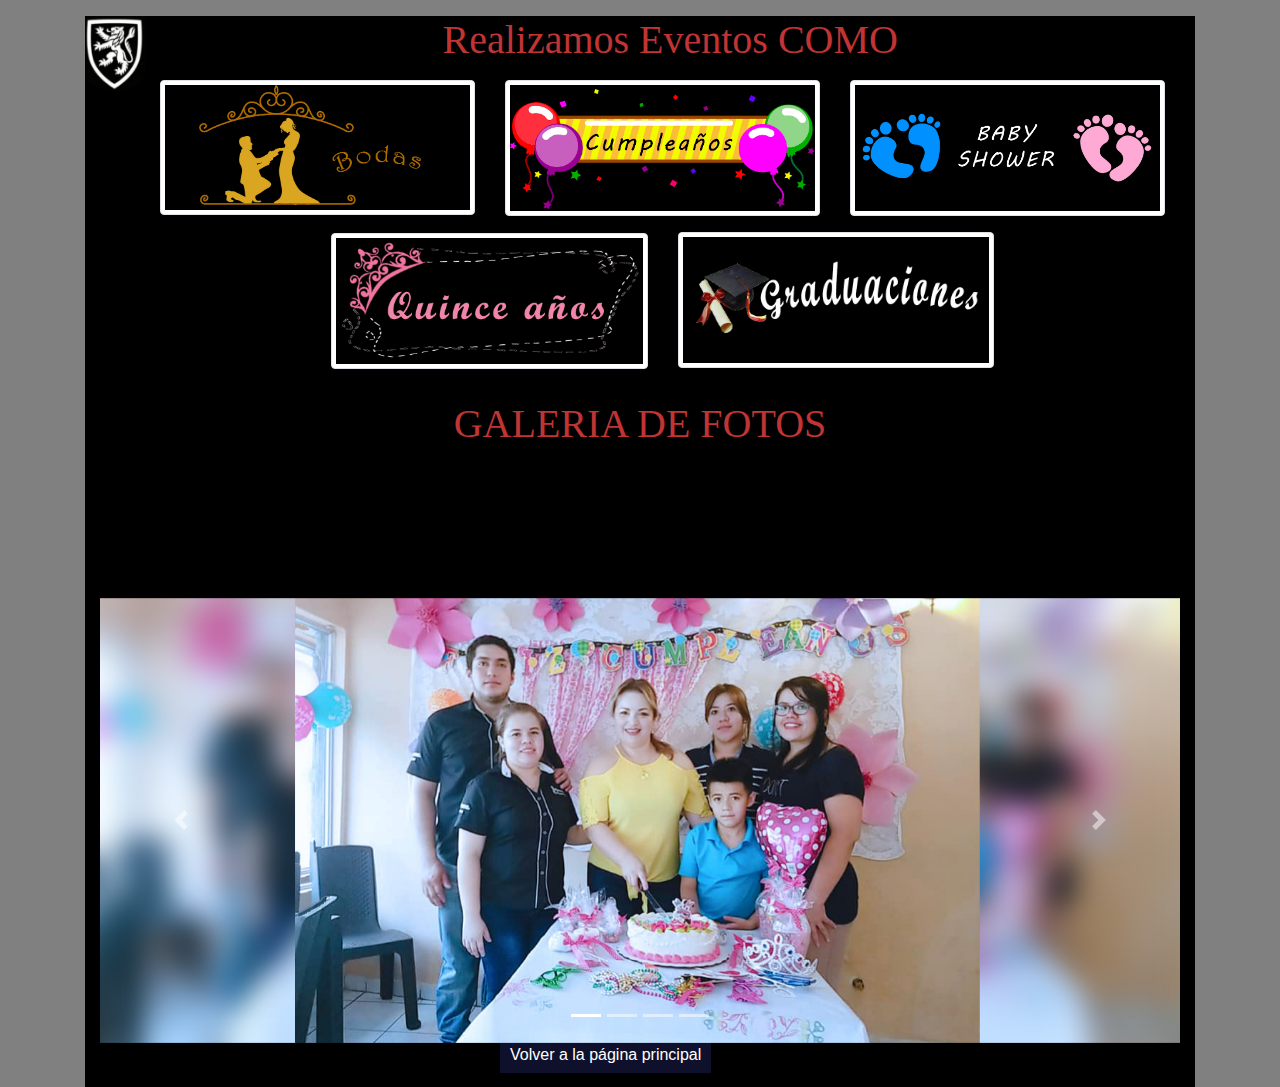
==== eventos.html @ 9dae96fe "primer commit de mi sitio web" ====
<!DOCTYPE html>
<html>
<head>
	<link rel="stylesheet" href="css/bootstrap.min.css">
	<link rel="stylesheet" type="text/css" href="css/estilo.css">
	<link rel="stylesheet" type="text/css" href="css/bootstrap.min.css">
	<script src="js/jquery-3.1.1.min.js"></script>
	<script src="js/main.js"></script>
	<script type="text/javascript" src="js/jquery.1.10.1.min.js"></script>
	<script type="text/javascript" src="js/jquery.nivo.slider.js"></script>

	
	<title>eventos</title>
</head>
<body style="background: gray;" class="container">
	<div  style="background: #000; width: 100%; " >
		
	<p>
	
	<h1 style=" margin-top: 12px; text-align: center; color: #c13434;font-family:algerian"> <img src="img/hhh3.jpg" style=" float: left; height: 75px">Realizamos Eventos COMO </h1>
	</p>
<p>
	<h1 style=" text-align: center; margin-left: 50px; font-family: arial black; color: #"></h1>
</p>
<section class="container-fluid" style="padding-bottom: 20px; background: rgb(0,0,0);">
		<div class="row">
					  <div class="col-12 col-sm-12 col-md-4 col-lg-4 col-xl-4">
					    <div class="thumbnail">
					      <a href="img/bd1.jpg">
					        <img src="img/bd1.jpg" alt="Lights" style="width:100%" class="img-thumbnail">
					        <div class="caption">
					        	<p><h3  style="text-align: center; color: #f37171"></p> </h3>
					          <p style="text-decoration: none; color: rgb(255,255,255);">  </p>
					        </div>
					      </a>
					    </div>
					  </div>

					  <div class="col-12 col-sm-12 col-md-4 col-lg-4 col-xl-4">
					    <div class="thumbnail">
					      <a href="img/cumpleanios.png">
					        <img src="img/cumpleanios.png" alt="Nature" style="width:100%" class="img-thumbnail">
					        <div class="caption">
					        	<p><h3  style="text-align: center; color: #f37171"> </p> </h3>
					          <p style="text-decoration: none; color: rgb(255,255,255);"> </p>
					        </div>
					      </a>
					    </div>
					  </div>

					  <div class="col-12 col-sm-12 col-md-4 col-lg-4 col-xl-4">
					    <div class="thumbnail">
					      <a href="img/shower.jpg">
					        <img src="img/shower.jpg" alt="Fjords" style="width:100%" class="img-thumbnail" style="height: 77%" >
					        <div class="caption">
					        	<p><h3  style="text-align: center; color: #f37171"> </p> </h3>
					          <p style="text-decoration: none; color: rgb(255,255,255);"></p>
					        </div>
					      </a>
					    </div>
					  </div>
					  <div class="col-12 col-sm-12 col-md-6 col-lg-6 col-xl-6">
					    <div class="thumbnail">
					      <a href="img/m15.jpg">
					        <img src="img/m15.jpg" alt="Fjords" style="width:65%; float: right; margin-top: -3%" class="img-thumbnail" style="height: 57%" >
					        <div class="caption">
					        	<p><h3  style="text-align: center; color: #f37171"> </p> </h3>
					          <p style="text-decoration: none; color: rgb(255,255,255);"></p>
					        </div>
					      </a>
					    </div>
					  </div>

					  <div class="col-12 col-sm-12 col-md-6 col-lg-6 col-xl-6">
					    <div class="thumbnail">
					      <a href="img/mg.jpg">
					        <img src="img/mg.jpg" alt="Fjords" style="width:65%" class="img-thumbnail" style="height: 57%" >
					        <div class="caption">
					        	<p><h3  style="text-align: center; color: #f37171"> </p> </h3>
					          <p style="text-decoration: none; color: rgb(255,255,255);"></p>
					        </div>
					      </a>
					    </div>
					  </div>
			</div>
			<p>
	
	<h1 style=" margin-top: 12px; text-align: center; color: #c13434;font-family:algerian">GALERIA DE FOTOS </h1>
	</p>
</seccion>
 <section>
			<div style="margin-top: 150px;" id="carouselEducaCodigo" class="carousel slide" data-ride="carousel">
				        <ol class="carousel-indicators">
				            <li data-target="#carouselEducaCodigo" data-slide-to="0" class="active"></li>
				            <li data-target="#carouselEducaCodigo" data-slide-to="1"></li>
				            <li data-target="#carouselEducaCodigo" data-slide-to="2"></li>
				            <li data-target="#carouselEducaCodigo" data-slide-to="3"></li>
				        </ol>
				        <div class="carousel-inner" %;">
				            <div class="carousel-item active">
				                <img  class="d-block w-100 " src="img/kr1 (5).jpg" alt="Primer Slide" >
				                <div class="carousel-caption d-none d-md-block">
				                    <h3></h3>
				                    <p></p>
				                </div>
				            </div>
				            <div class="carousel-item w-10" >
				                <img class="d-block w-100" src="img/kr1 (6).jpg" alt="Segundo Slide">
				                <div class="carousel-caption d-none d-md-block">
				                    
				                </div>

				            </div>
				            <div class="carousel-item">

				                <img class="d-block w-100" src="img/kr1 (7).jpg" alt="Tercer Slide">
				                <div class="carousel-caption d-none d-md-block">
				                   
				                </div>
				            </div>
				            <div class="carousel-item w-10" >
				                <img class="d-block w-100" src="img/kr1 (8).jpg" alt="Cuarto Slide">
				                <div class="carousel-caption d-none d-md-block">
				                    
				                </div>

				            </div>
				            <div class="carousel-item w-10" >
				                <img class="d-block w-100" src="img/kr1 (9).jpg" alt="Cuarto Slide">
				                <div class="carousel-caption d-none d-md-block">
				                    
				                </div>

				            </div>
				            <div class="carousel-item w-10" >
				                <img class="d-block w-100" src="img/kr1 (2).jpg" alt="Cuarto Slide">
				                <div class="carousel-caption d-none d-md-block">
				                    
				                </div>

				            </div>
				            <div class="carousel-item w-10" >
				                <img class="d-block w-100" src="img/kr1 (4).jpg" alt="Cuarto Slide">
				                <div class="carousel-caption d-none d-md-block">
				                    
				                </div>

				            </div>
				            <div class="carousel-item w-10" >
				                <img class="d-block w-100" src="img/kr1 (3).jpg" alt="Cuarto Slide">
				                <div class="carousel-caption d-none d-md-block">
				                    
				                </div>

				            </div>
				        </div>
				        <a href="#carouselEducaCodigo" class="carousel-control-prev" role="button" data-slide="prev">
			            <span class="carousel-control-prev-icon" aria-hidden="true"></span>
			            <span class="sr-only">Previous</span>
			        </a>

			        <a href="#carouselEducaCodigo" class="carousel-control-next" role="button" data-slide="next">
			            <span class="carousel-control-next-icon" aria-hidden="true"></span>
			            <span class="sr-only">Next</span>
			        </a>
			</div>
			
		</section>
  <a style="margin: 400px; padding: 10px; background: #0e102c; color: #fff;" href="javascript:window.history.go(-1);">Volver a la página principal</a>
  </div>
</seccion>
 
	<script src="js/bootstrap.min.js"></script>
	<script type="js/popper.min.js"></script>               
</body>
</html>
---- css/estilo.css ----
body{
	background: #000;
}

a :hover{
 	background: rgb(100,100,255);
 	border-radius: 5px;
 	transition: background 1s, color 1s;
 	color: #fff;
 	border: 15px;
 }
 p{
 	text-align: left;
 }
 h2{
 	text-align: center;
 }
 #sep{
 	color: rgb(255,255,255);
 }
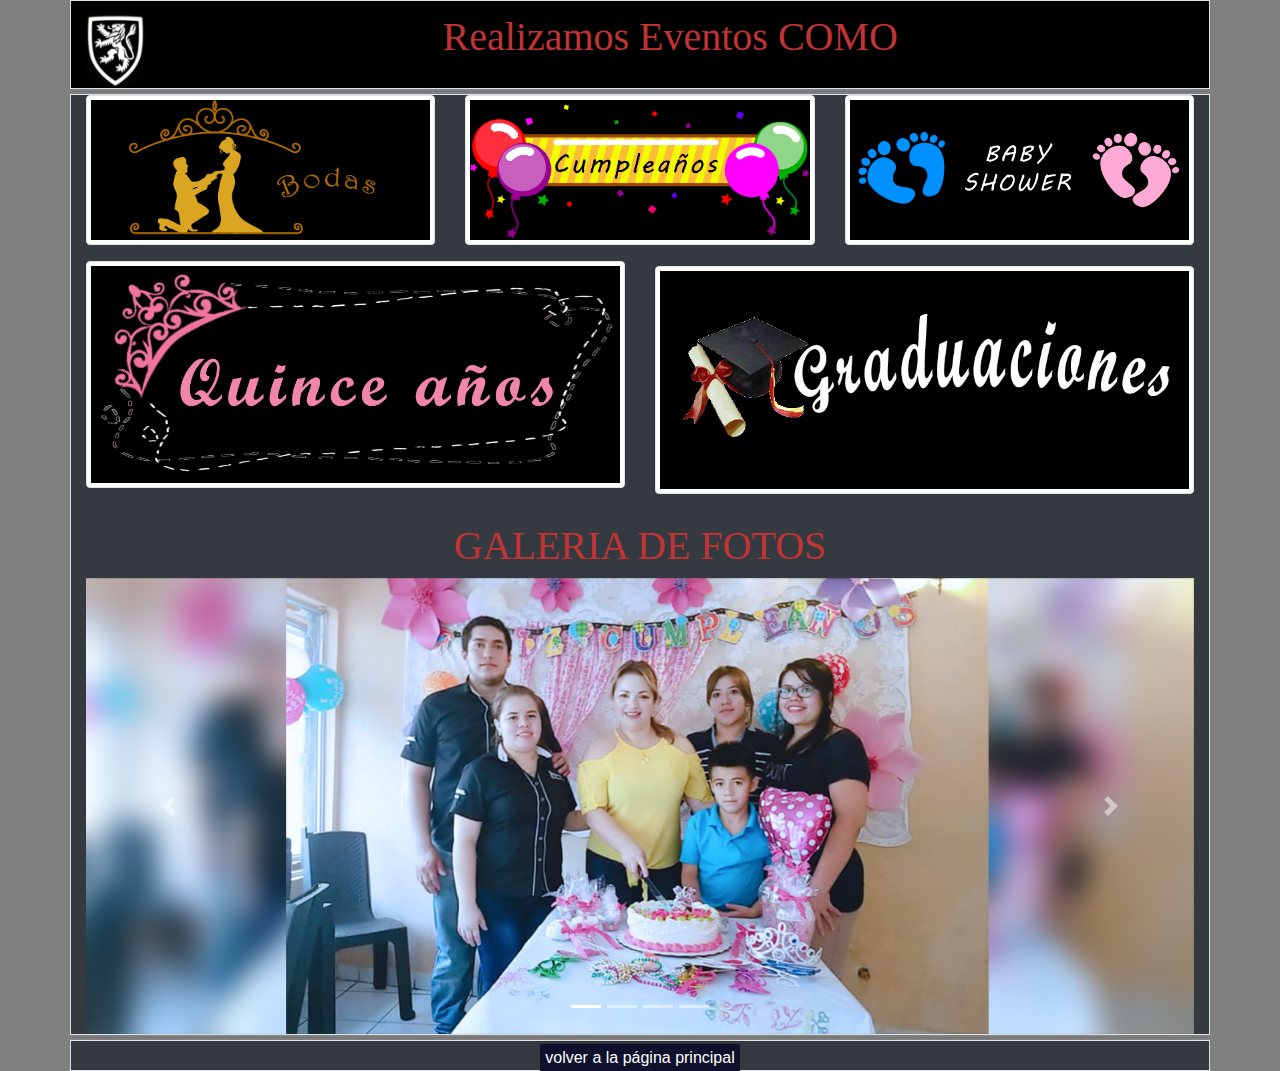
==== commit e38bf5a4: "Update eventos.html" ====
--- a/eventos.html
+++ b/eventos.html
@@ -1,29 +1,127 @@
 <!DOCTYPE html>
 <html>
 <head>
-	<link rel="stylesheet" href="css/bootstrap.min.css">
-	<link rel="stylesheet" type="text/css" href="css/estilo.css">
+	<meta charset="utf-8">
+	<meta name="viewport" content="width=device-width, initial-scale=1, shrink-to-fit=no">
+	<title></title>
 	<link rel="stylesheet" type="text/css" href="css/bootstrap.min.css">
-	<script src="js/jquery-3.1.1.min.js"></script>
-	<script src="js/main.js"></script>
-	<script type="text/javascript" src="js/jquery.1.10.1.min.js"></script>
-	<script type="text/javascript" src="js/jquery.nivo.slider.js"></script>
-
-	
-	<title>eventos</title>
+	<link rel="stylesheet" href="css/nivo-slider.css">
+	<link rel="stylesheet" href="css/mi-slider.css">
+
+	<script type="text/javascript" src="js/jquery.min.js"></script>
+	<script src="js/jquery.1.10.1.min.js" type="text/javascript"></script>
+	<script src="js/jquery.nivo.slider.js"></script>
+
+	<style type="text/css">
+		body{
+			/*background-image: url('img/img-1.png');*/
+			background: rgb(255,255,255);
+			background-repeat: no-repeat;
+			background-attachment: fixed;
+			background-size: 1920px;
+		}
+		.aside{
+			background: rgba(0,0,0,.50);
+			color: #fff;
+		}
+		.section{
+			background: rgba(0,0,0,.50);
+			color: #fff;
+		}
+		.header{
+			background: rgba(0,0,0,.50);
+			color: #fff;
+		}
+		.footer{
+			background: rgba(0,0,0,.50);
+			color: #fff;
+			text-align: center;
+		}
+		.tabs{
+			margin: 5px;
+		}
+		.positionTabs{
+			float: right;
+		}
+		.card-img:hover{
+			background: rgba(0,0,0,.25);
+			border-radius: 5px;
+			transition: background 1s, color 1s;
+		}
+		.card-img{
+			background: rgba(255,255,255,.90);
+			border-radius: 5px;
+		}
+
+		.nav1{
+		justify-content: center;
+		list-style:none;
+
+		}
+		.nav1 > li {
+				/*float:left;*/
+				text-decoration: none;
+				list-style:none;
+			}
+			
+			.nav1 li a {
+				background-color:#000;
+				color:#fff;
+				text-decoration:none;
+				list-style:none;
+				padding:10px 12px;
+				display:block;
+			}
+			
+			.nav1 li a:hover {
+				background-color:#434343;
+				list-style:none;
+				text-decoration:none;
+			}
+			
+			.nav1 li ul {
+				display:none;
+				text-decoration:none;
+				list-style:none;
+				position:absolute;
+				min-width:140px;
+			}
+			
+			.nav1 li:hover > ul {
+				display:block;
+				text-decoration:none;
+				list-style:none;
+			}
+			
+			.nav1 li ul li {
+				position:relative;
+				text-decoration:none;
+				list-style:none;
+			}
+			
+			.nav1 li ul li ul {
+				right:-140px;
+				top:0px;
+				list-style:none;
+				text-decoration:none;
+			}
+
+	</style>
 </head>
-<body style="background: gray;" class="container">
-	<div  style="background: #000; width: 100%; " >
+<body style="background-color:#808080;">
+
+	<div class="container">
 		
-	<p>
-	
-	<h1 style=" margin-top: 12px; text-align: center; color: #c13434;font-family:algerian"> <img src="img/hhh3.jpg" style=" float: left; height: 75px">Realizamos Eventos COMO </h1>
-	</p>
-<p>
-	<h1 style=" text-align: center; margin-left: 50px; font-family: arial black; color: #"></h1>
-</p>
-<section class="container-fluid" style="padding-bottom: 20px; background: rgb(0,0,0);">
 		<div class="row">
+
+			<header class="col-12 border header" style="background: #000;">
+				<h1 style=" margin-top: 12px; text-align: center; color: #c13434;font-family:algerian"> <img src="img/hhh3.jpg" style=" float: left; height: 75px">Realizamos Eventos COMO </h1>
+			</header>
+
+			<hr style="margin: 2px; width: 100%;">
+
+			<section class="col-12 col-sm-12 col-md-12 col-lg-12 col-xl-12 border section bg-dark">
+				<div class="row">
 					  <div class="col-12 col-sm-12 col-md-4 col-lg-4 col-xl-4">
 					    <div class="thumbnail">
 					      <a href="img/bd1.jpg">
@@ -59,10 +157,10 @@
 					      </a>
 					    </div>
 					  </div>
-					  <div class="col-12 col-sm-12 col-md-6 col-lg-6 col-xl-6">
+					  <div class="col-12 col-sm-12 col-md-4 col-lg-6 col-xl-6">
 					    <div class="thumbnail">
 					      <a href="img/m15.jpg">
-					        <img src="img/m15.jpg" alt="Fjords" style="width:65%; float: right; margin-top: -3%" class="img-thumbnail" style="height: 57%" >
+					        <img src="img/m15.jpg" alt="Fjords" style="width:100%; float: right; margin-top: -3%" class="img-thumbnail" style="height: 57%" >
 					        <div class="caption">
 					        	<p><h3  style="text-align: center; color: #f37171"> </p> </h3>
 					          <p style="text-decoration: none; color: rgb(255,255,255);"></p>
@@ -71,10 +169,10 @@
 					    </div>
 					  </div>
 
-					  <div class="col-12 col-sm-12 col-md-6 col-lg-6 col-xl-6">
+					  <div class="col-12 col-sm-12 col-md-4 col-lg-6 col-xl-6">
 					    <div class="thumbnail">
 					      <a href="img/mg.jpg">
-					        <img src="img/mg.jpg" alt="Fjords" style="width:65%" class="img-thumbnail" style="height: 57%" >
+					        <img src="img/mg.jpg" alt="Fjords" style="width:100%; margin-top: 5px;" class="img-thumbnail" style="height: 57%" >
 					        <div class="caption">
 					        	<p><h3  style="text-align: center; color: #f37171"> </p> </h3>
 					          <p style="text-decoration: none; color: rgb(255,255,255);"></p>
@@ -82,95 +180,102 @@
 					      </a>
 					    </div>
 					  </div>
-			</div>
-			<p>
-	
-	<h1 style=" margin-top: 12px; text-align: center; color: #c13434;font-family:algerian">GALERIA DE FOTOS </h1>
-	</p>
-</seccion>
- <section>
-			<div style="margin-top: 150px;" id="carouselEducaCodigo" class="carousel slide" data-ride="carousel">
-				        <ol class="carousel-indicators">
-				            <li data-target="#carouselEducaCodigo" data-slide-to="0" class="active"></li>
+					</div>
+				<h1 style=" margin-top: 12px; text-align: center; color: #c13434;font-family:algerian">GALERIA DE FOTOS </h1>
+
+				<div style="" id="carouselEducaCodigo" class="carousel slide" data-ride="carousel">
+				    <ol class="carousel-indicators">
+				        <li data-target="#carouselEducaCodigo" data-slide-to="0" class="active"></li>
 				            <li data-target="#carouselEducaCodigo" data-slide-to="1"></li>
 				            <li data-target="#carouselEducaCodigo" data-slide-to="2"></li>
 				            <li data-target="#carouselEducaCodigo" data-slide-to="3"></li>
-				        </ol>
-				        <div class="carousel-inner" %;">
-				            <div class="carousel-item active">
-				                <img  class="d-block w-100 " src="img/kr1 (5).jpg" alt="Primer Slide" >
-				                <div class="carousel-caption d-none d-md-block">
-				                    <h3></h3>
+				    </ol>
+				    <div class="carousel-inner" %;">
+				        <div class="carousel-item active">
+			                <img  class="d-block w-100 " src="img/kr1 (5).jpg" alt="Primer Slide" >
+			                <div class="carousel-caption d-none d-md-block">
+					                <h3></h3>
 				                    <p></p>
-				                </div>
-				            </div>
-				            <div class="carousel-item w-10" >
-				                <img class="d-block w-100" src="img/kr1 (6).jpg" alt="Segundo Slide">
-				                <div class="carousel-caption d-none d-md-block">
-				                    
-				                </div>
-
-				            </div>
-				            <div class="carousel-item">
-
-				                <img class="d-block w-100" src="img/kr1 (7).jpg" alt="Tercer Slide">
+			                </div>
+			            </div>
+				        <div class="carousel-item w-10" >
+				            <img class="d-block w-100" src="img/kr1 (6).jpg" alt="Segundo Slide">
+				                <div class="carousel-caption d-none d-md-block">
+				                    
+				                </div>
+
+				        </div>
+				        <div class="carousel-item">
+
+				            <img class="d-block w-100" src="img/kr1 (7).jpg" alt="Tercer Slide">
 				                <div class="carousel-caption d-none d-md-block">
 				                   
 				                </div>
-				            </div>
-				            <div class="carousel-item w-10" >
-				                <img class="d-block w-100" src="img/kr1 (8).jpg" alt="Cuarto Slide">
-				                <div class="carousel-caption d-none d-md-block">
-				                    
-				                </div>
-
-				            </div>
-				            <div class="carousel-item w-10" >
-				                <img class="d-block w-100" src="img/kr1 (9).jpg" alt="Cuarto Slide">
-				                <div class="carousel-caption d-none d-md-block">
-				                    
-				                </div>
-
-				            </div>
-				            <div class="carousel-item w-10" >
+				        </div>
+				        <div class="carousel-item w-10" >
+				            <img class="d-block w-100" src="img/kr1 (8).jpg" alt="Cuarto Slide">
+				                <div class="carousel-caption d-none d-md-block">
+				                    
+				                </div>
+
+				        </div>
+				        <div class="carousel-item w-10" >
+				            <img class="d-block w-100" src="img/kr1 (9).jpg" alt="Cuarto Slide">
+				                <div class="carousel-caption d-none d-md-block">
+				                    
+				                </div>
+
+				        </div>
+				        <div class="carousel-item w-10" >
 				                <img class="d-block w-100" src="img/kr1 (2).jpg" alt="Cuarto Slide">
 				                <div class="carousel-caption d-none d-md-block">
 				                    
 				                </div>
 
-				            </div>
-				            <div class="carousel-item w-10" >
+				        </div>
+				        <div class="carousel-item w-10" >
 				                <img class="d-block w-100" src="img/kr1 (4).jpg" alt="Cuarto Slide">
 				                <div class="carousel-caption d-none d-md-block">
 				                    
 				                </div>
 
-				            </div>
-				            <div class="carousel-item w-10" >
+				        </div>
+				        <div class="carousel-item w-10" >
 				                <img class="d-block w-100" src="img/kr1 (3).jpg" alt="Cuarto Slide">
 				                <div class="carousel-caption d-none d-md-block">
 				                    
 				                </div>
 
-				            </div>
-				        </div>
+				         </div>
+				    </div>
 				        <a href="#carouselEducaCodigo" class="carousel-control-prev" role="button" data-slide="prev">
-			            <span class="carousel-control-prev-icon" aria-hidden="true"></span>
-			            <span class="sr-only">Previous</span>
-			        </a>
-
-			        <a href="#carouselEducaCodigo" class="carousel-control-next" role="button" data-slide="next">
-			            <span class="carousel-control-next-icon" aria-hidden="true"></span>
-			            <span class="sr-only">Next</span>
-			        </a>
+			            	<span class="carousel-control-prev-icon" aria-hidden="true"></span>
+			            	<span class="sr-only">Previous</span>
+			        	</a>
+
+			        	<a href="#carouselEducaCodigo" class="carousel-control-next" role="button" data-slide="next">
+			            	<span class="carousel-control-next-icon" aria-hidden="true"></span>
+			            	<span class="sr-only">Next</span>
+
+			        	</a>
 			</div>
-			
-		</section>
-  <a style="margin: 400px; padding: 10px; background: #0e102c; color: #fff;" href="javascript:window.history.go(-1);">Volver a la página principal</a>
-  </div>
-</seccion>
- 
-	<script src="js/bootstrap.min.js"></script>
-	<script type="js/popper.min.js"></script>               
+			</section>
+
+			<hr style="margin: 2px; width: 100%;">
+			<footer class="col-12 border footer bg-dark"> 
+				<hr style="margin: 2px; width: 100%;">
+			
+			<a style="margin: 30px; padding: 5px; background: #0e102c; color: #fff;" href="javascript:window.history.go(-1);">
+						volver a la página principal
+					</a>	
+		</div>
+		
+			</footer>
+			
+		</div>
+		
+		<script type="text/javascript" src="js/popper.min.js"></script>
+		<script type="text/javascript" src="js/bootstrap.min.js"></script>
+	</script>
 </body>
-</html>+</html>
